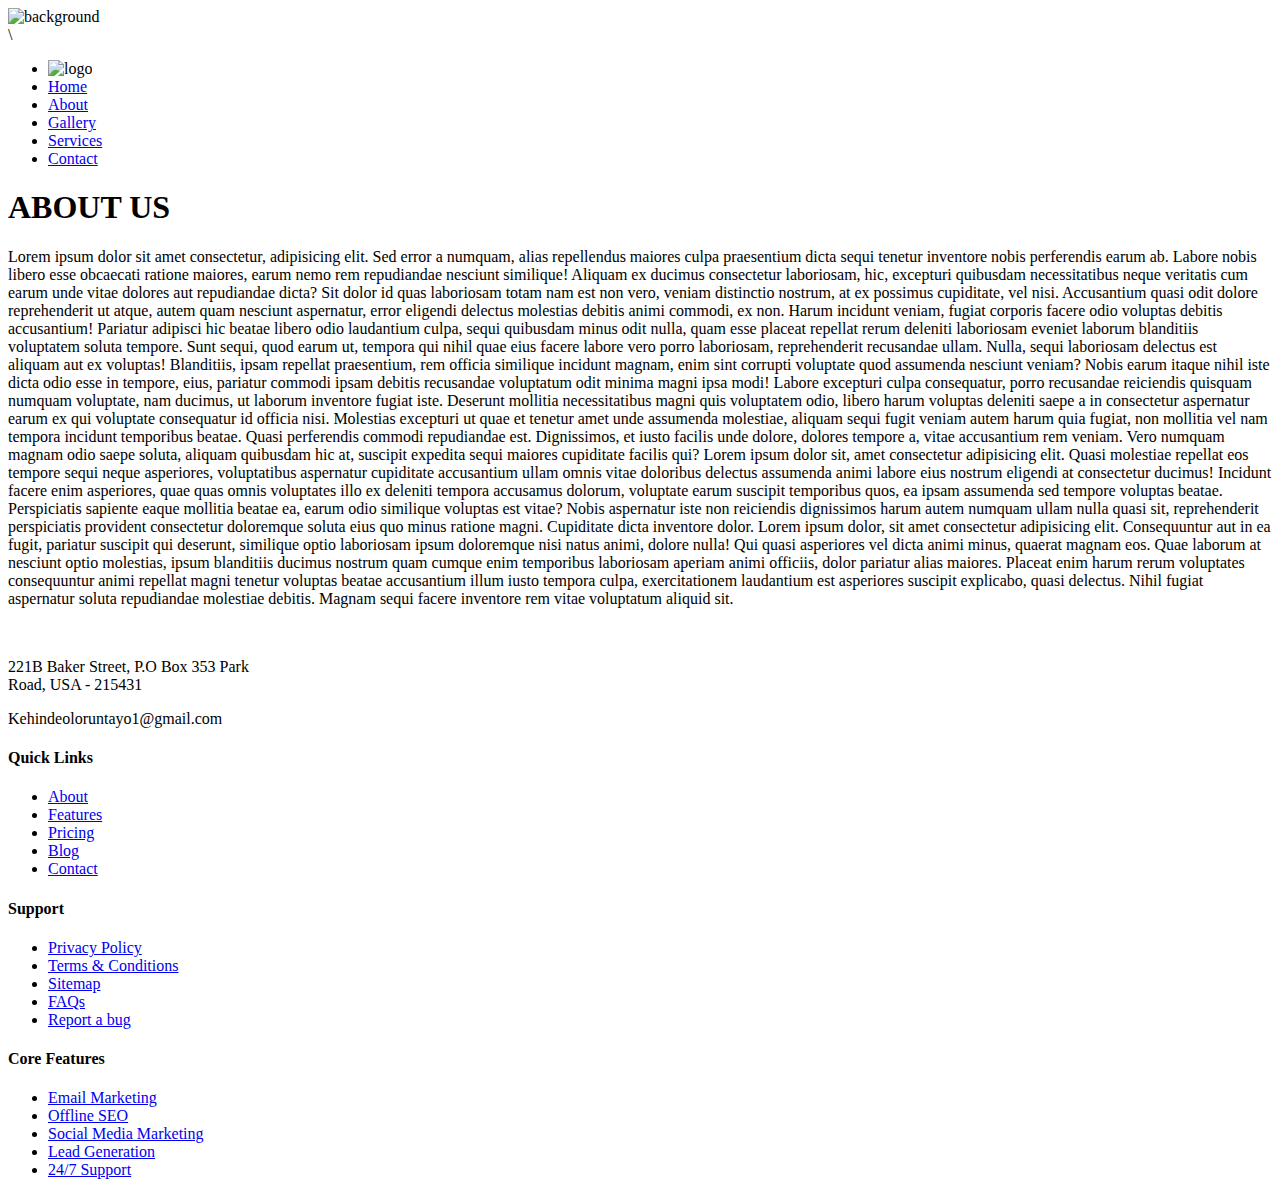
==== about.html @ e28a8636 "create about.html" ====
<!DOCTYPE html>
<html lang="en">

<head>
    <meta charset="UTF-8">
    <meta name="viewport" content="width=device-width, initial-scale=1.0">
    <script src="js/jquery-3.6.4.js"></script>
    <script src="js/script.js"></script>
    <link rel="stylesheet" href="css/bootstrap.min.css" type="text/css">
    <link rel="stylesheet" href="css/gallery.css" type="text/css">
    <link href="vendor/bootstrap-icons/bootstrap-icons.css" rel="stylesheet">
    <link rel="icon" href="./img/logo.jpeg">
    <title>Movie Ticket</title>
</head>

<body>
    <div class="background">
        <img src="./img/pexels-michael-steinberg-342943.jpg" alt="background">
    </div>
    \<nav id="navbar" class="navbar">
        <ul>
            <li><img src="./img/logo.jpeg" class="images" alt="logo"></li>
            <li><a class="nav-link" href="./index.html">Home</a></li>
            <li><a class="nav-link active" href="./about.html">About</a></li>
            <li><a class="nav-link" href="./gallery.html">Gallery</a></li>
            <li><a class="nav-link" href="./services.html">Services</a></li>
            <li><a class="nav-link" href="#contact">Contact</a></li>
        </ul>
    </nav>
    <div class="container content">
        <h1 class="text-dark">ABOUT US</h1>
        <p>Lorem ipsum dolor sit amet consectetur, adipisicing elit. Sed error a numquam, alias repellendus maiores
            culpa praesentium dicta sequi tenetur inventore nobis perferendis earum ab. Labore nobis libero esse
            obcaecati ratione maiores, earum nemo rem repudiandae nesciunt similique! Aliquam ex ducimus consectetur
            laboriosam, hic, excepturi quibusdam necessitatibus neque veritatis cum earum unde vitae dolores aut
            repudiandae dicta? Sit dolor id quas laboriosam totam nam est non vero, veniam distinctio nostrum, at ex
            possimus cupiditate, vel nisi. Accusantium quasi odit dolore reprehenderit ut atque, autem quam nesciunt
            aspernatur, error eligendi delectus molestias debitis animi commodi, ex non. Harum incidunt veniam, fugiat
            corporis facere odio voluptas debitis accusantium! Pariatur adipisci hic beatae libero odio laudantium
            culpa, sequi quibusdam minus odit nulla, quam esse placeat repellat rerum deleniti laboriosam eveniet
            laborum blanditiis voluptatem soluta tempore. Sunt sequi, quod earum ut, tempora qui nihil quae eius facere
            labore vero porro laboriosam, reprehenderit recusandae ullam. Nulla, sequi laboriosam delectus est aliquam
            aut ex voluptas! Blanditiis, ipsam repellat praesentium, rem officia similique incidunt magnam, enim sint
            corrupti voluptate quod assumenda nesciunt veniam? Nobis earum itaque nihil iste dicta odio esse in tempore,
            eius, pariatur commodi ipsam debitis recusandae voluptatum odit minima magni ipsa modi! Labore excepturi
            culpa consequatur, porro recusandae reiciendis quisquam numquam voluptate, nam ducimus, ut laborum inventore
            fugiat iste. Deserunt mollitia necessitatibus magni quis voluptatem odio, libero harum voluptas deleniti
            saepe a in consectetur aspernatur earum ex qui voluptate consequatur id officia nisi. Molestias excepturi ut
            quae et tenetur amet unde assumenda molestiae, aliquam sequi fugit veniam autem harum quia fugiat, non
            mollitia vel nam tempora incidunt temporibus beatae. Quasi perferendis commodi repudiandae est. Dignissimos,
            et iusto facilis unde dolore, dolores tempore a, vitae accusantium rem veniam. Vero numquam magnam odio
            saepe soluta, aliquam quibusdam hic at, suscipit expedita sequi maiores cupiditate facilis qui? Lorem ipsum dolor sit, amet consectetur adipisicing elit. Quasi molestiae repellat eos tempore sequi neque asperiores, voluptatibus aspernatur cupiditate accusantium ullam omnis vitae doloribus delectus assumenda animi labore eius nostrum eligendi at consectetur ducimus! Incidunt facere enim asperiores, quae quas omnis voluptates illo ex deleniti tempora accusamus dolorum, voluptate earum suscipit temporibus quos, ea ipsam assumenda sed tempore voluptas beatae. Perspiciatis sapiente eaque mollitia beatae ea, earum odio similique voluptas est vitae? Nobis aspernatur iste non reiciendis dignissimos harum autem numquam ullam nulla quasi sit, reprehenderit perspiciatis provident consectetur doloremque soluta eius quo minus ratione magni. Cupiditate dicta inventore dolor. Lorem ipsum dolor, sit amet consectetur adipisicing elit. Consequuntur aut in ea fugit, pariatur suscipit qui deserunt, similique optio laboriosam ipsum doloremque nisi natus animi, dolore nulla! Qui quasi asperiores vel dicta animi minus, quaerat magnam eos. Quae laborum at nesciunt optio molestias, ipsum blanditiis ducimus nostrum quam cumque enim temporibus laboriosam aperiam animi officiis, dolor pariatur alias maiores. Placeat enim harum rerum voluptates consequuntur animi repellat magni tenetur voluptas beatae accusantium illum iusto tempora culpa, exercitationem laudantium est asperiores suscipit explicabo, quasi delectus. Nihil fugiat aspernatur soluta repudiandae molestiae debitis. Magnam sequi facere inventore rem vitae voluptatum aliquid sit.</p>
    </div>
    <div class="footer-main" data-background="assets/img/shape/footer_bg.png">
        <div class="footer-area footer-padding">
            <div class="container">
                <div class="row d-flex justify-content-between">
                    <div class="col-lg-3 col-md-4 col-sm-8">
                        <div class="single-footer-caption mb-50">
                            <div class="single-footer-caption mb-30">

                                <div class="footer-logo">
                                    <a href="index.html"><img src="assets/img/logo/logo2_footer.png" alt=""></a>
                                </div>
                                <div class="footer-tittle">
                                    <div class="footer-pera">
                                        <p class="info1">221B Baker Street, P.O Box 353 Park <br> Road, USA - 215431</p>
                                        <p class="info2">Kehindeoloruntayo1@gmail.com</p>
                                    </div>
                                </div>
                                <div class="footer-social">
                                    <a href="#"><i class="bi bi-facebook"></i></a>
                                    <a href="#"><i class="bi bi-twitter"></i></a>
                                    <a href="#"><i class="bi bi-instagram"></i></a>
                                    <a href="#"><i class="bi bi-linkedin"></i></a>
                                </div>
                            </div>
                        </div>
                    </div>
                    <div class="col-lg-2 col-md-4 col-sm-5">
                        <div class="single-footer-caption mb-50">
                            <div class="footer-tittle">
                                <h4>Quick Links</h4>
                                <ul>
                                    <li><a href="about.html">About</a></li>
                                    <li><a href="about.html">Features</a></li>
                                    <li><a href="single-blog.html">Pricing</a></li>
                                    <li><a href="blog.html">Blog</a></li>
                                    <li><a href="contact.html">Contact</a></li>
                                </ul>
                            </div>
                        </div>
                    </div>
                    <div class="col-lg-2 col-md-4 col-sm-7">
                        <div class="single-footer-caption mb-50">
                            <div class="footer-tittle">
                                <h4>Support</h4>
                                <ul>
                                    <li><a href="#">Privacy Policy</a></li>
                                    <li><a href="#">Terms & Conditions</a></li>
                                    <li><a href="#"> Sitemap</a></li>
                                    <li><a href="#">FAQs</a></li>
                                    <li><a href="#">Report a bug</a></li>
                                </ul>
                            </div>
                        </div>
                    </div>
                    <div class="col-lg-3 col-md-4 col-sm-5">
                        <div class="single-footer-caption mb-50">
                            <div class="footer-tittle">
                                <h4>Core Features</h4>
                                <ul>
                                    <li><a href="#">Email Marketing</a></li>
                                    <li><a href="#"> Offline SEO</a></li>
                                    <li><a href="#">Social Media Marketing</a></li>
                                    <li><a href="#">Lead Generation</a></li>
                                    <li><a href="#"> 24/7 Support</a></li>
                                </ul>
                            </div>
                        </div>
                    </div>
                </div>
            </div>
        </div>
        </footer>
</body>

</html>
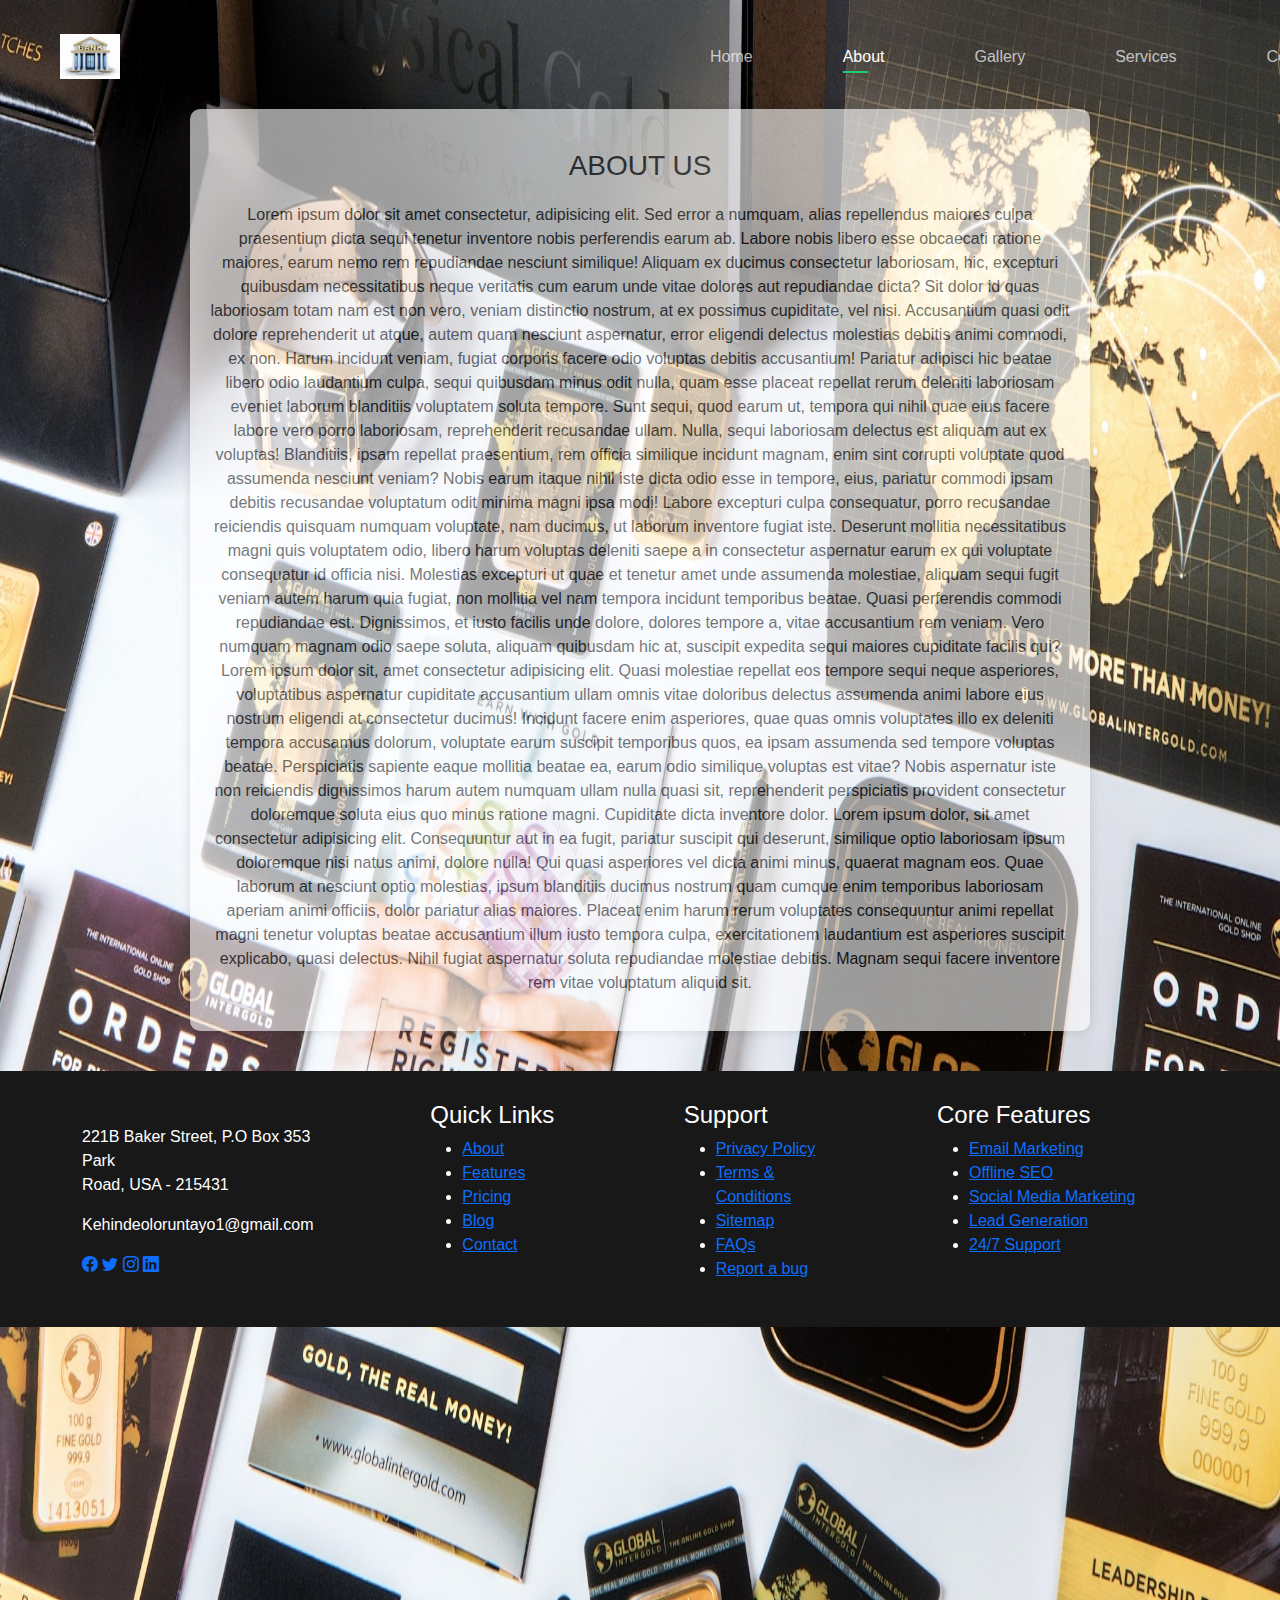
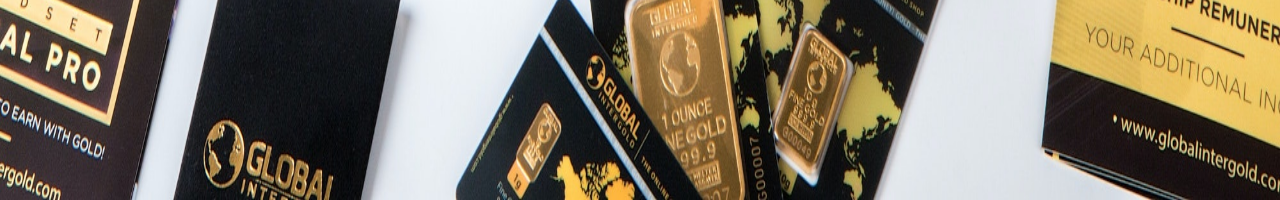
==== commit b620eb98: "edit html files" ====
--- a/about.html
+++ b/about.html
@@ -122,7 +122,7 @@
                 </div>
             </div>
         </div>
-        </footer>
+    </div>
 </body>
 
 </html>--- a/css/gallery.css
+++ b/css/gallery.css
@@ -0,0 +1,128 @@
+body {
+    font-family: Arial, sans-serif;
+    margin: 0;
+    padding: 0;
+}
+
+.content {
+  max-width: 900px;
+  margin-top: 30px;
+  padding: 20px;
+  opacity: 0.6;
+  background-color: #fff;
+  border-radius: 10px;
+  box-shadow: 0 0 10px rgba(0, 0, 0, 0.2);
+  text-align: center;
+}
+
+.navbar {
+    padding: 0;
+    margin-top: 10px;
+    margin-left: 60px;
+}
+
+.navbar ul {
+    margin: 0;
+    padding: 0;
+    display: flex;
+    list-style: none;
+    align-items: center;
+}
+
+.navbar li {
+    position: relative;
+}
+
+.navbar li+li {
+    margin-left: 90px;
+}
+
+.navbar a,
+.navbar a:focus {
+    display: flex;
+    align-items: center;
+    justify-content: space-between;
+    padding: 0;
+    font-family: "Poppins", sans-serif;
+    font-size: 16px;
+    font-weight: 400;
+    color: rgba(255, 255, 255, 0.7);
+    white-space: nowrap;
+    transition: 0.3s;
+}
+
+.navbar a i,
+.navbar a:focus i {
+    font-size: 12px;
+    line-height: 0;
+    margin-left: 5px;
+}
+
+.navbar a:before {
+    content: "";
+    position: absolute;
+    width: 0;
+    height: 2px;
+    bottom: -4px;
+    left: 0;
+    background-color: #18d26e;
+    visibility: hidden;
+    width: 0px;
+    transition: all 0.3s ease-in-out 0s;
+}
+
+.navbar a:hover:before,
+.navbar li:hover>a:before,
+.navbar .active:before {
+    visibility: visible;
+    width: 25px;
+}
+
+.navbar a:hover,
+.navbar .active,
+.navbar .active:focus,
+.navbar li:hover>a {
+    color: #fff;
+}
+
+.footer-main {
+    background-color: rgb(24, 24, 24);
+    margin-top: 40px;
+    padding: 30px;
+    color: #fff;
+}
+
+h1 {
+    font-size: 28px;
+    margin-top: 20px;
+    margin-bottom: 20px;
+    text-align: center;
+    color: white;
+}
+
+.background img {
+    width: 100%;
+    height: 200%;
+    background-size: cover;
+    position: absolute;
+    z-index: -1;
+    top: 0;
+}
+
+
+.collection {
+    margin-top: 20px;
+    margin-left: 50px;
+}
+
+.collection img {
+    width: 400px;
+    margin: 5px;
+    border: 1px solid #ccc;
+    border-radius: 5px;
+}
+
+.navbar img {
+    width: 60px;
+    margin-right: 500px;
+}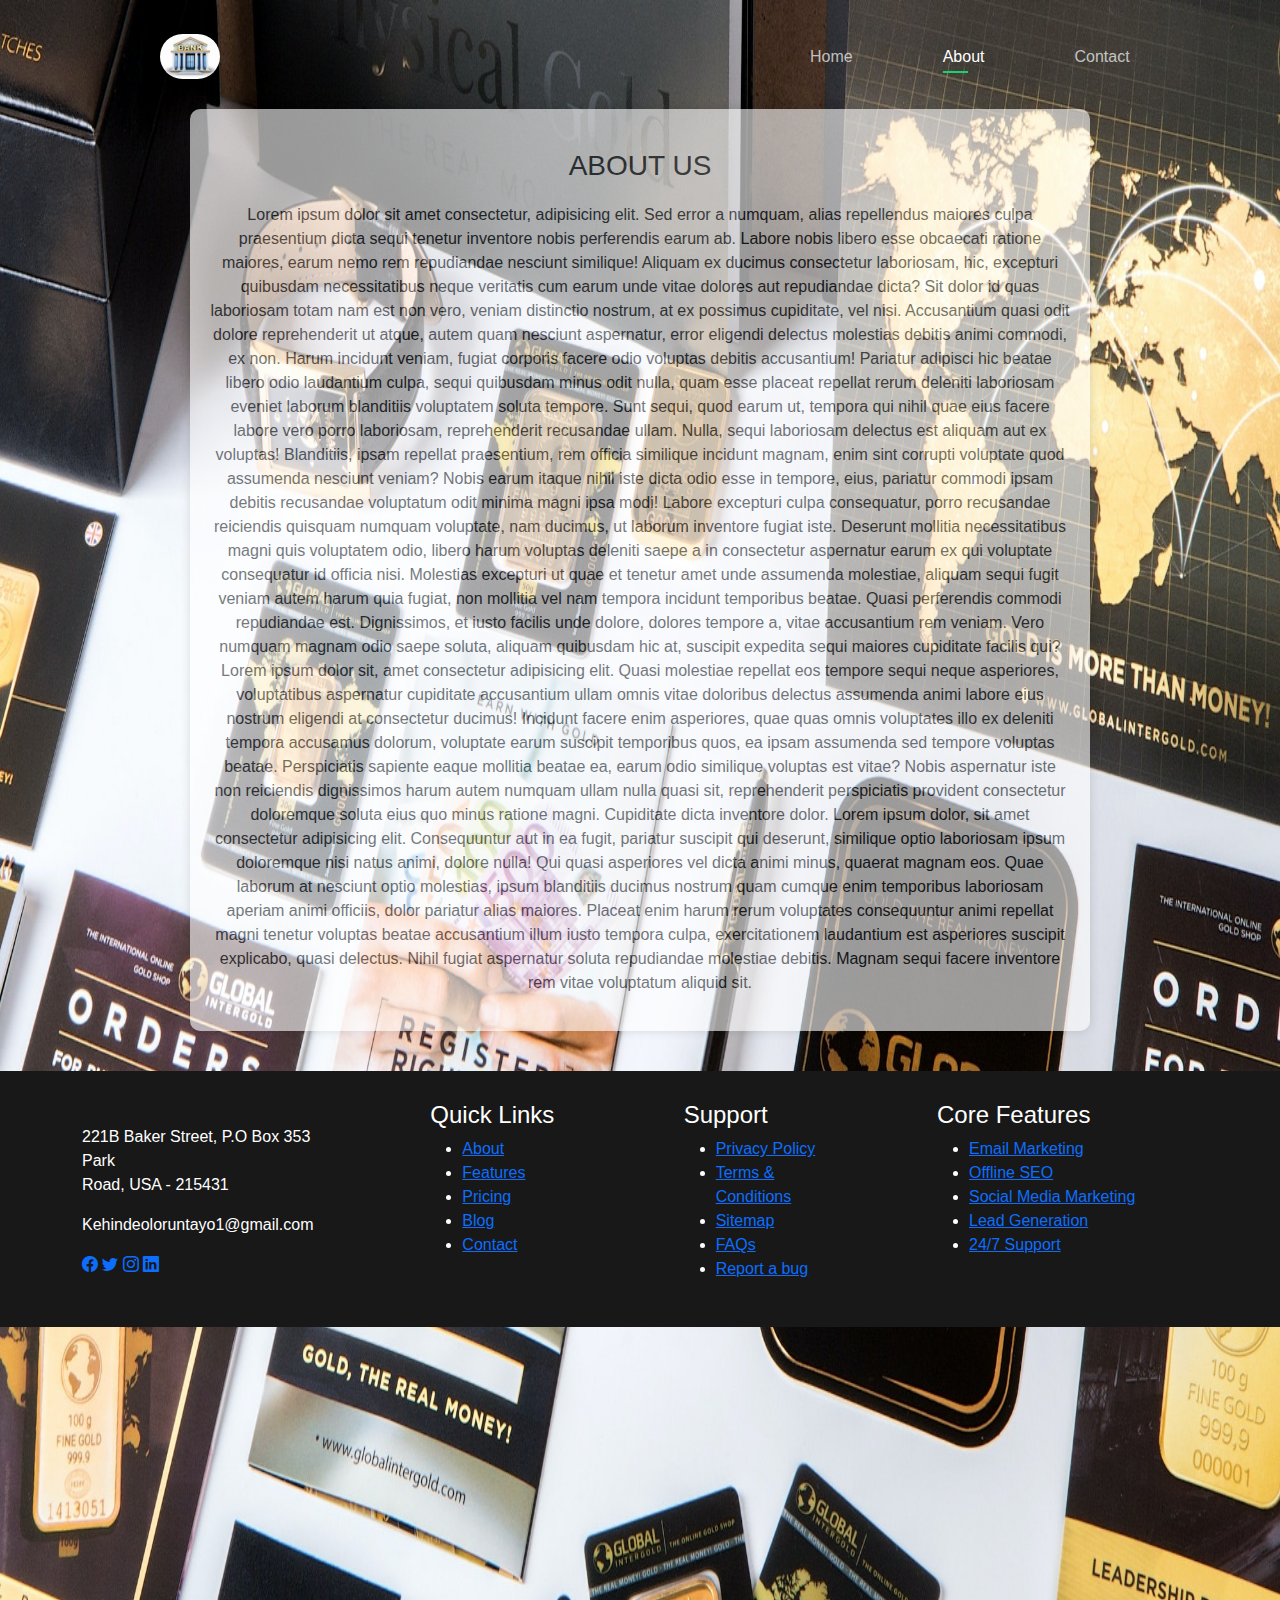
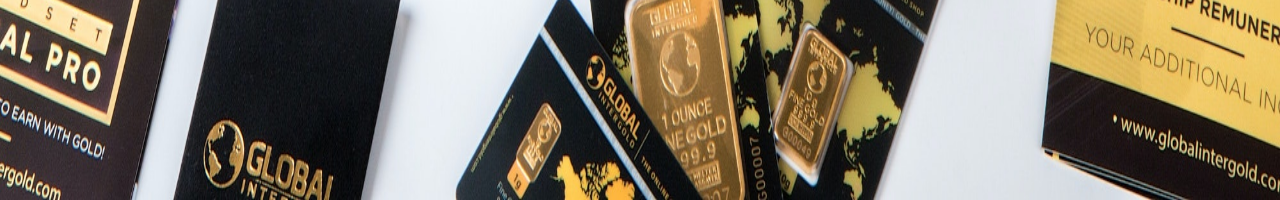
==== commit da5c33ec: "make changes to my html file" ====
--- a/about.html
+++ b/about.html
@@ -7,7 +7,7 @@
     <script src="js/jquery-3.6.4.js"></script>
     <script src="js/script.js"></script>
     <link rel="stylesheet" href="css/bootstrap.min.css" type="text/css">
-    <link rel="stylesheet" href="css/gallery.css" type="text/css">
+    <link rel="stylesheet" href="css/about.css" type="text/css">
     <link href="vendor/bootstrap-icons/bootstrap-icons.css" rel="stylesheet">
     <link rel="icon" href="./img/logo.jpeg">
     <title>Movie Ticket</title>
@@ -22,9 +22,7 @@
             <li><img src="./img/logo.jpeg" class="images" alt="logo"></li>
             <li><a class="nav-link" href="./index.html">Home</a></li>
             <li><a class="nav-link active" href="./about.html">About</a></li>
-            <li><a class="nav-link" href="./gallery.html">Gallery</a></li>
-            <li><a class="nav-link" href="./services.html">Services</a></li>
-            <li><a class="nav-link" href="#contact">Contact</a></li>
+            <li><a class="nav-link" href="./contactus.html">Contact</a></li>
         </ul>
     </nav>
     <div class="container content">
--- a/css/about.css
+++ b/css/about.css
@@ -0,0 +1,129 @@
+body {
+    font-family: Arial, sans-serif;
+    margin: 0;
+    padding: 0;
+}
+
+.content {
+  max-width: 900px;
+  margin-top: 30px;
+  padding: 20px;
+  opacity: 0.6;
+  background-color: #fff;
+  border-radius: 10px;
+  box-shadow: 0 0 10px rgba(0, 0, 0, 0.2);
+  text-align: center;
+}
+
+.navbar {
+    padding: 0;
+    margin-top: 10px;
+    margin-left: 160px;
+}
+
+.navbar ul {
+    margin: 0;
+    padding: 0;
+    display: flex;
+    list-style: none;
+    align-items: center;
+}
+
+.navbar li {
+    position: relative;
+}
+
+.navbar li+li {
+    margin-left: 90px;
+}
+
+.navbar a,
+.navbar a:focus {
+    display: flex;
+    align-items: center;
+    justify-content: space-between;
+    padding: 0;
+    font-family: "Poppins", sans-serif;
+    font-size: 16px;
+    font-weight: 400;
+    color: rgba(255, 255, 255, 0.7);
+    white-space: nowrap;
+    transition: 0.3s;
+}
+
+.navbar a i,
+.navbar a:focus i {
+    font-size: 12px;
+    line-height: 0;
+    margin-left: 5px;
+}
+
+.navbar a:before {
+    content: "";
+    position: absolute;
+    width: 0;
+    height: 2px;
+    bottom: -4px;
+    left: 0;
+    background-color: #18d26e;
+    visibility: hidden;
+    width: 0px;
+    transition: all 0.3s ease-in-out 0s;
+}
+
+.navbar a:hover:before,
+.navbar li:hover>a:before,
+.navbar .active:before {
+    visibility: visible;
+    width: 25px;
+}
+
+.navbar a:hover,
+.navbar .active,
+.navbar .active:focus,
+.navbar li:hover>a {
+    color: #fff;
+}
+
+.footer-main {
+    background-color: rgb(24, 24, 24);
+    margin-top: 40px;
+    padding: 30px;
+    color: #fff;
+}
+
+h1 {
+    font-size: 28px;
+    margin-top: 20px;
+    margin-bottom: 20px;
+    text-align: center;
+    color: white;
+}
+
+.background img {
+    width: 100%;
+    height: 200%;
+    background-size: cover;
+    position: absolute;
+    z-index: -1;
+    top: 0;
+}
+
+
+.collection {
+    margin-top: 20px;
+    margin-left: 50px;
+}
+
+.collection img {
+    width: 400px;
+    margin: 5px;
+    border: 1px solid #ccc;
+    border-radius: 5px;
+}
+
+.navbar img {
+    width: 60px;
+    margin-right: 500px;
+    border-radius: 50px;
+}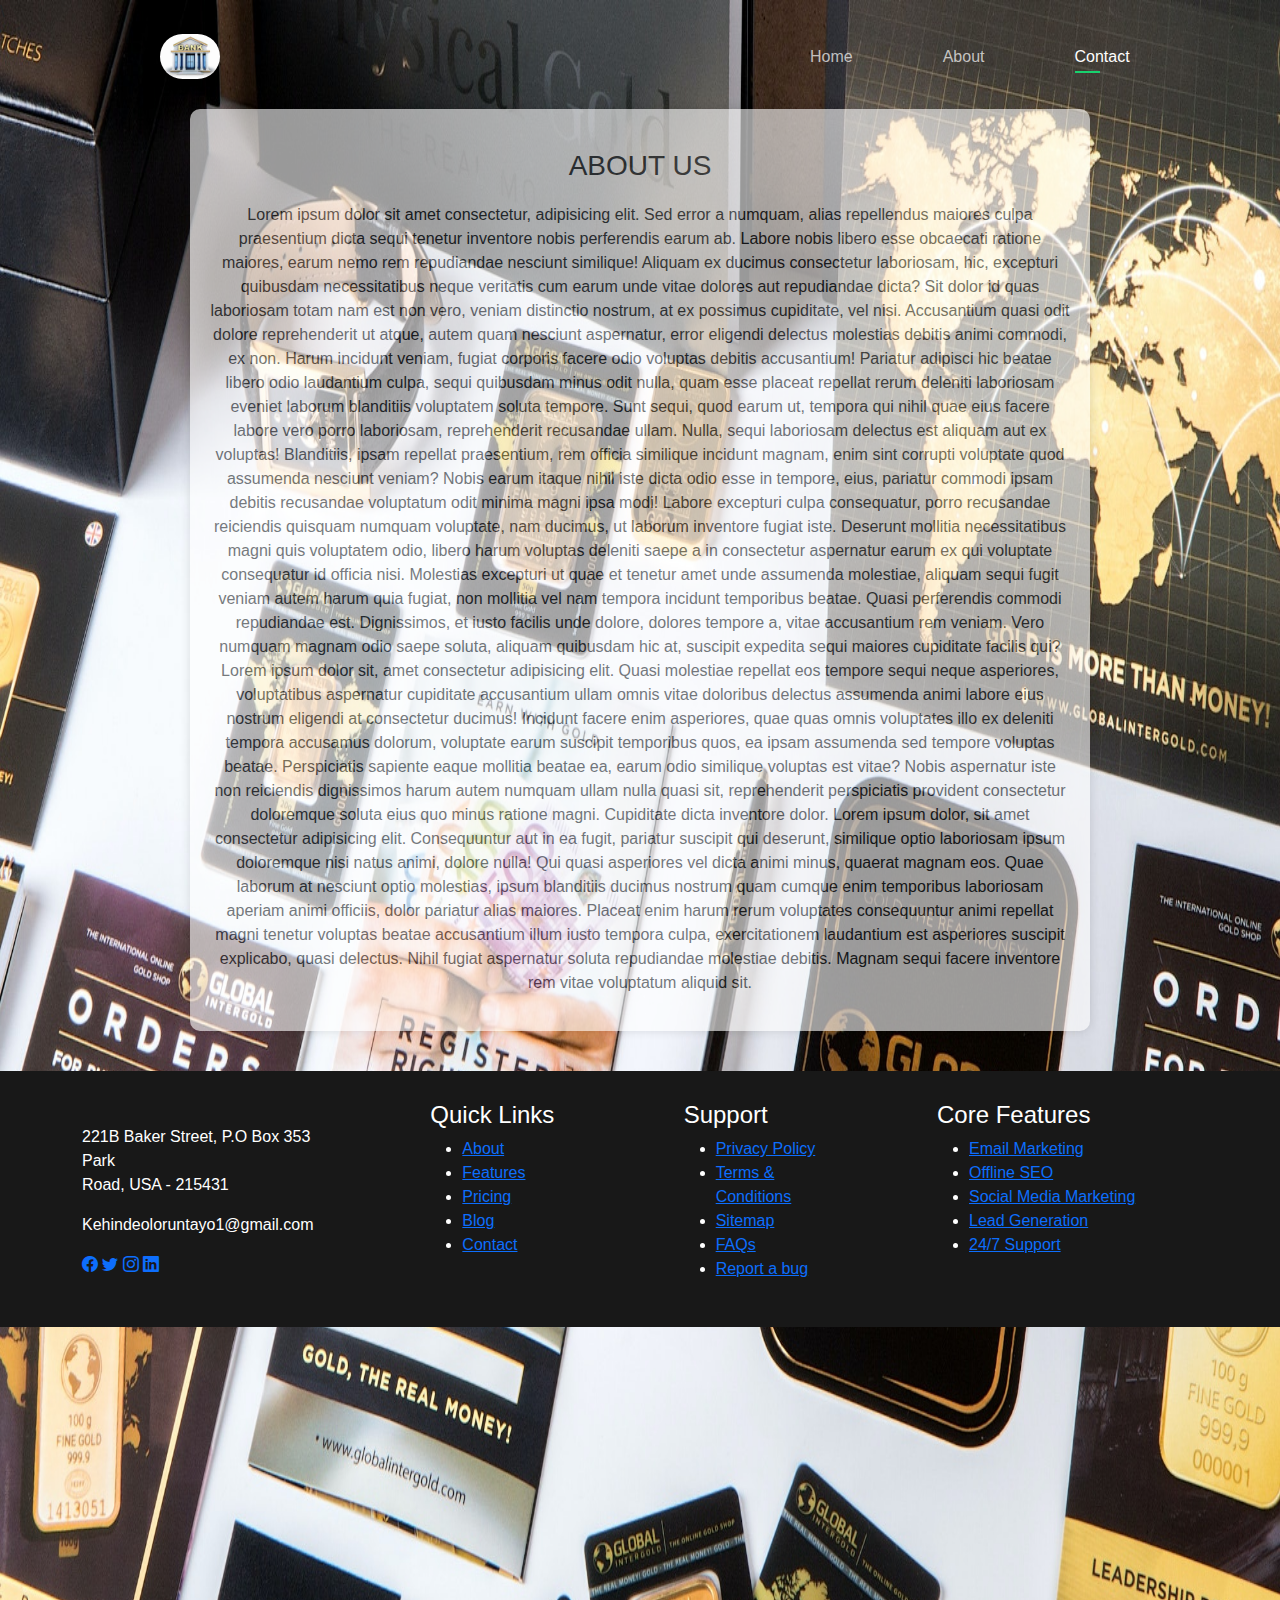
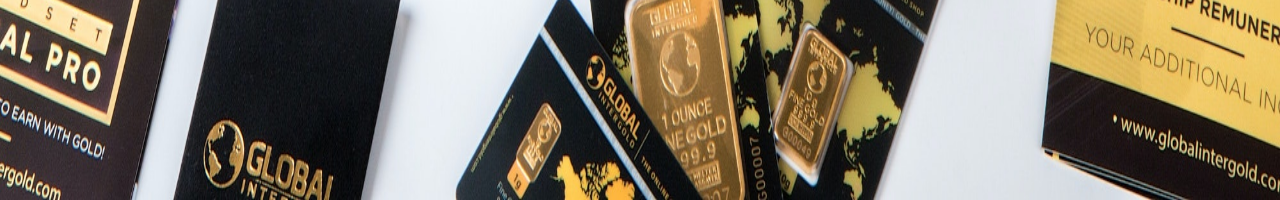
==== commit eb6a22af: "make changes to my html files" ====
--- a/about.html
+++ b/about.html
@@ -21,8 +21,8 @@
         <ul>
             <li><img src="./img/logo.jpeg" class="images" alt="logo"></li>
             <li><a class="nav-link" href="./index.html">Home</a></li>
-            <li><a class="nav-link active" href="./about.html">About</a></li>
-            <li><a class="nav-link" href="./contactus.html">Contact</a></li>
+            <li><a class="nav-link" href="./about.html">About</a></li>
+            <li><a class="nav-link active" href="./contactus.html">Contact</a></li>
         </ul>
     </nav>
     <div class="container content">
--- a/css/about.css
+++ b/css/about.css
@@ -126,4 +126,4 @@
     width: 60px;
     margin-right: 500px;
     border-radius: 50px;
-}+}
